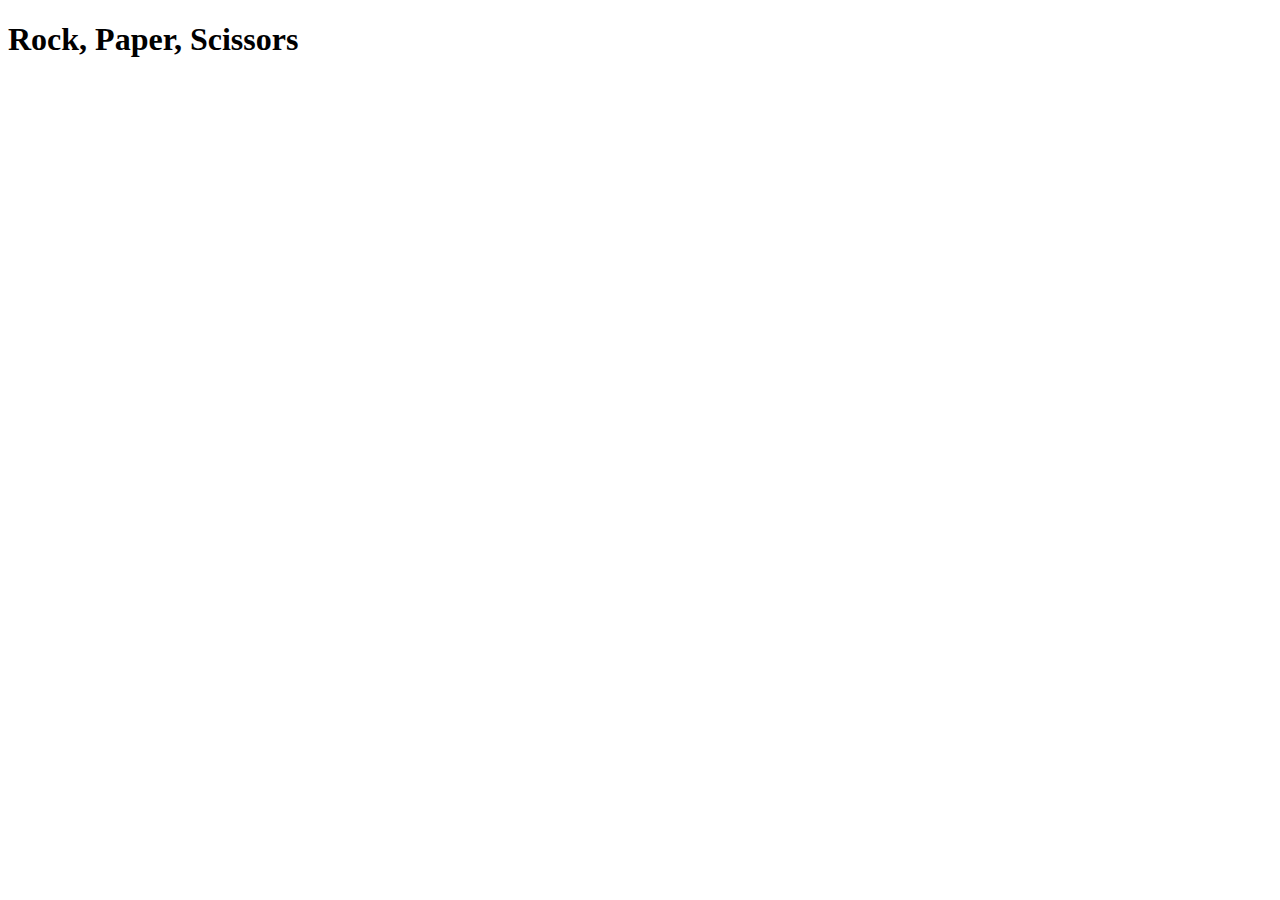
==== rps_js/index.html @ 9a4cfb36 "Update html and js files" ====
<!DOCTYPE html>
<html>
    <head>
        <title>Rock, Paper, Scissors JS</title>
        <script src="rps.js"></script>
    </head>
    <body>
        <h1>Rock, Paper, Scissors</h1>
        <div id="game_space"></div>
    </body>
</html>
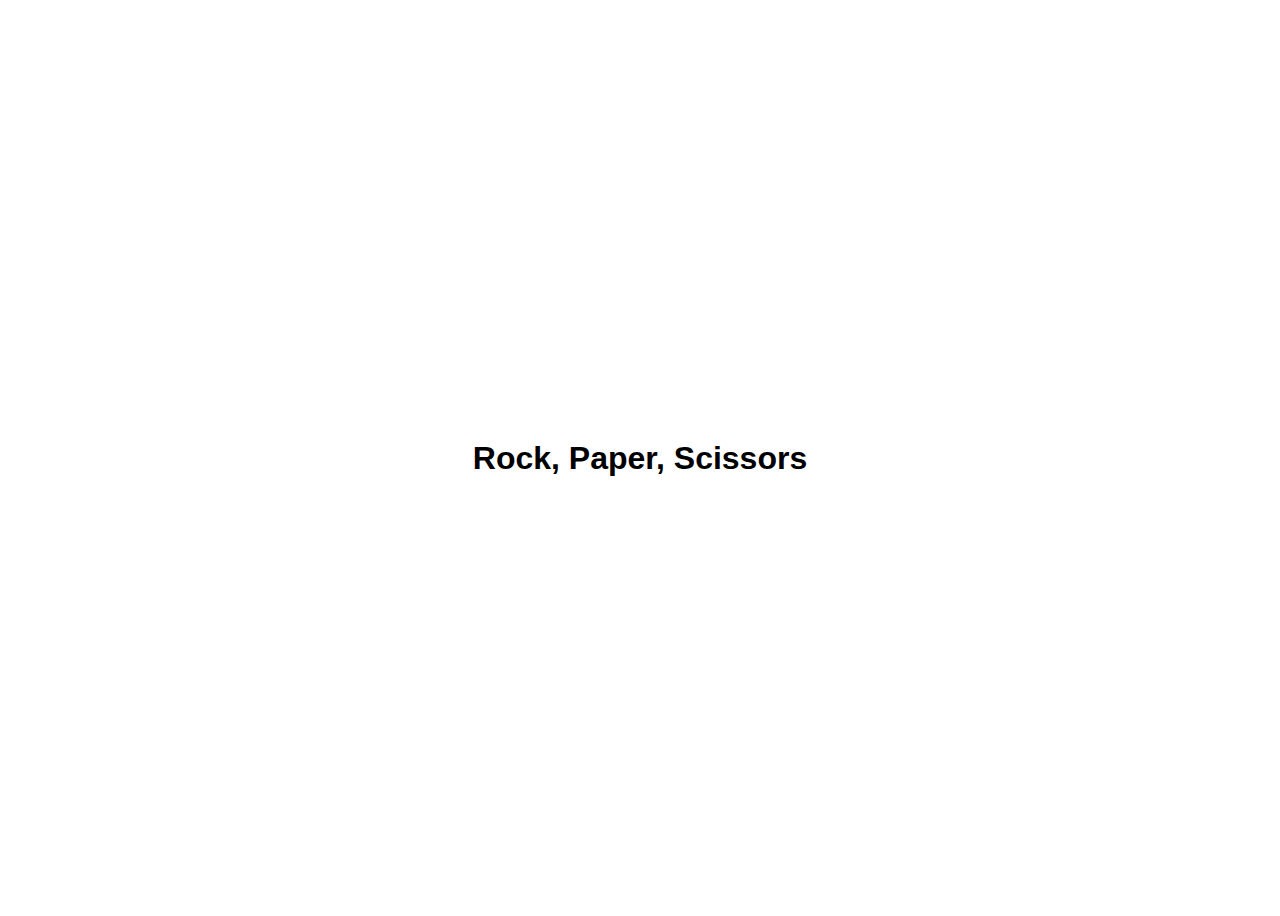
==== commit ba14a96a: "Add files to rps_ui branch" ====
--- a/rps_js/index.html
+++ b/rps_js/index.html
@@ -2,10 +2,11 @@
 <html>
     <head>
         <title>Rock, Paper, Scissors JS</title>
-        <script src="rps.js"></script>
+        <link href="styles.css" rel="stylesheet" type="text/css"/>
     </head>
     <body>
         <h1>Rock, Paper, Scissors</h1>
         <div id="game_space"></div>
+        <script src="rps.js"></script>
     </body>
 </html>--- a/rps_js/styles.css
+++ b/rps_js/styles.css
@@ -0,0 +1,11 @@
+body{
+    height: 100vh;
+    font-family: Arial, Helvetica, sans-serif;
+    display: flex;
+    justify-content: center;
+    align-items: center;
+    flex-direction: column;
+}
+.game_area{
+    font-weight: bold;
+}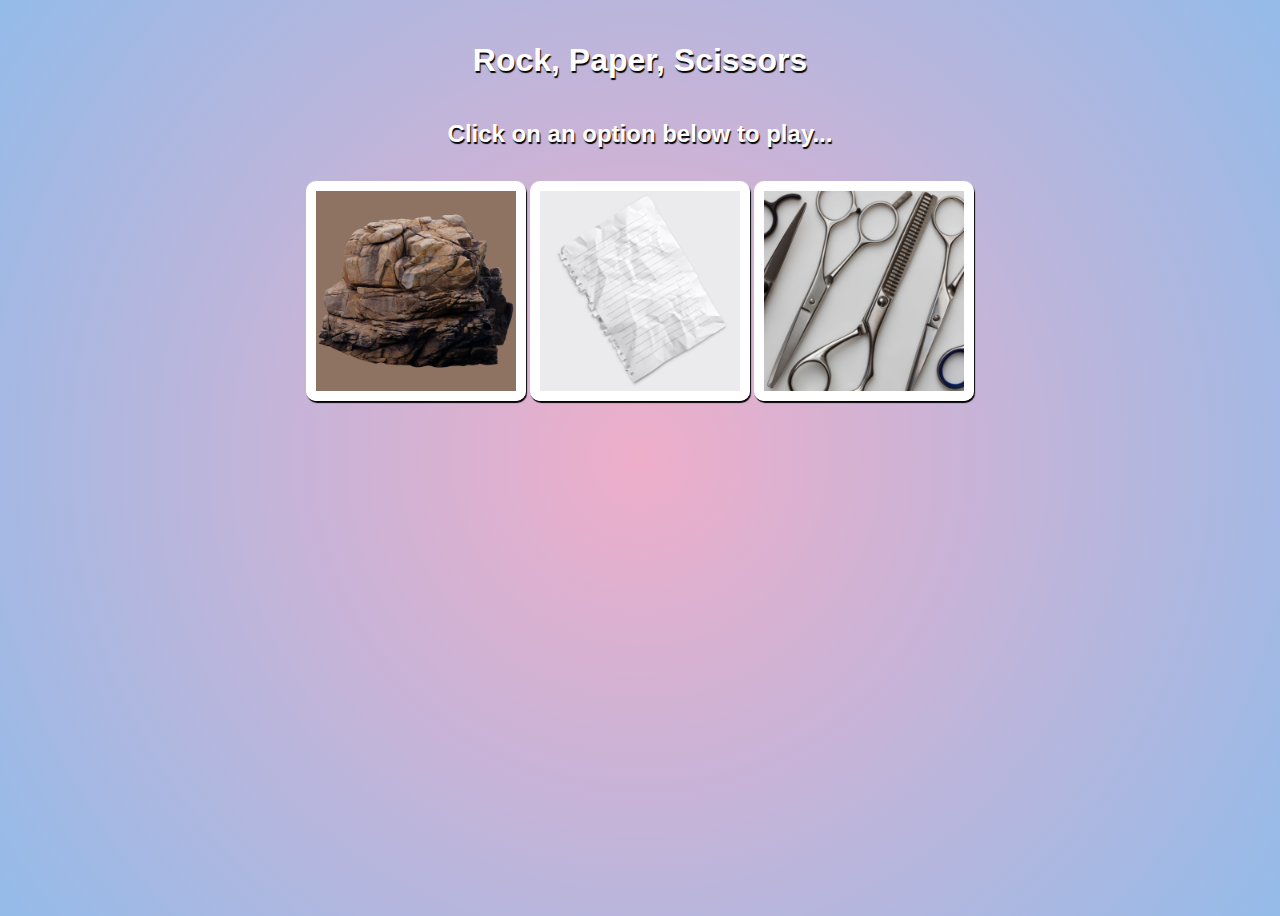
==== commit c900a5fe: "Update branch files with GUI code" ====
--- a/rps_js/index.html
+++ b/rps_js/index.html
@@ -5,8 +5,29 @@
         <link href="styles.css" rel="stylesheet" type="text/css"/>
     </head>
     <body>
-        <h1>Rock, Paper, Scissors</h1>
-        <div id="game_space"></div>
+
+        <div id="game_space">
+
+            <div id="top_text">
+                <h1>Rock, Paper, Scissors</h1>
+                <h2>Click on an option below to play...</h2>
+            </div>
+
+            <div id="image_space">
+                <img src="rock.png" alt="rock" class="choice" id="rock">
+                <img src="paper.png" alt="paper" class="choice" id="paper">
+                <img src="scissors.png" alt="scissors" class="choice" id="scissors">
+            </div>    
+
+            <div id="text_space">
+                <h3 id="round"></h3>
+                <p id="score"></p>
+                <h4 id="result"></h4>
+            </div>
+            
+        </div>
+
         <script src="rps.js"></script>
+
     </body>
 </html>--- a/rps_js/styles.css
+++ b/rps_js/styles.css
@@ -1,11 +1,58 @@
 body{
     height: 100vh;
     font-family: Arial, Helvetica, sans-serif;
+    background: rgb(238,174,202);
+    background: radial-gradient(circle, rgba(238,174,202,1) 0%, rgba(148,187,233,1) 100%);
+    color: white;
+    text-shadow: 1px 2px 1px rgb(4, 4, 4);
+}
+#game_space{
+    font-weight: bold;
     display: flex;
+    align-items: center;
     justify-content: center;
+    flex-direction: column;
+}
+
+#img_space{
+    font-weight: bold;
+    display: flex;
+    justify-content: space-between;
+    align-items: center;
+    flex-direction: row;
+    flex-wrap: wrap;
+}
+
+h3, h4{
+    font-size: 36px;
+}
+
+#score{
+    font-size: 26px;
+}
+
+img{
+    /*max-height: 180px;*/
+    border-radius: 10px;
+    border: solid 10px #fff;
+    box-shadow: 1px 2px 1px rgb(4, 4, 4);
+    flex: auto;
+    max-width: 200px;
+}
+
+img:hover{
+    transform: scale(1.2);
+    transition-duration: 1s;
+}
+
+#text_space,
+#top_text{
+    border-radius: 10px;
+    padding: 1%;
+    display: flex;
+    justify-content: space-between;
     align-items: center;
     flex-direction: column;
-}
-.game_area{
-    font-weight: bold;
+    flex-wrap: wrap;
+    text-align: center;
 }